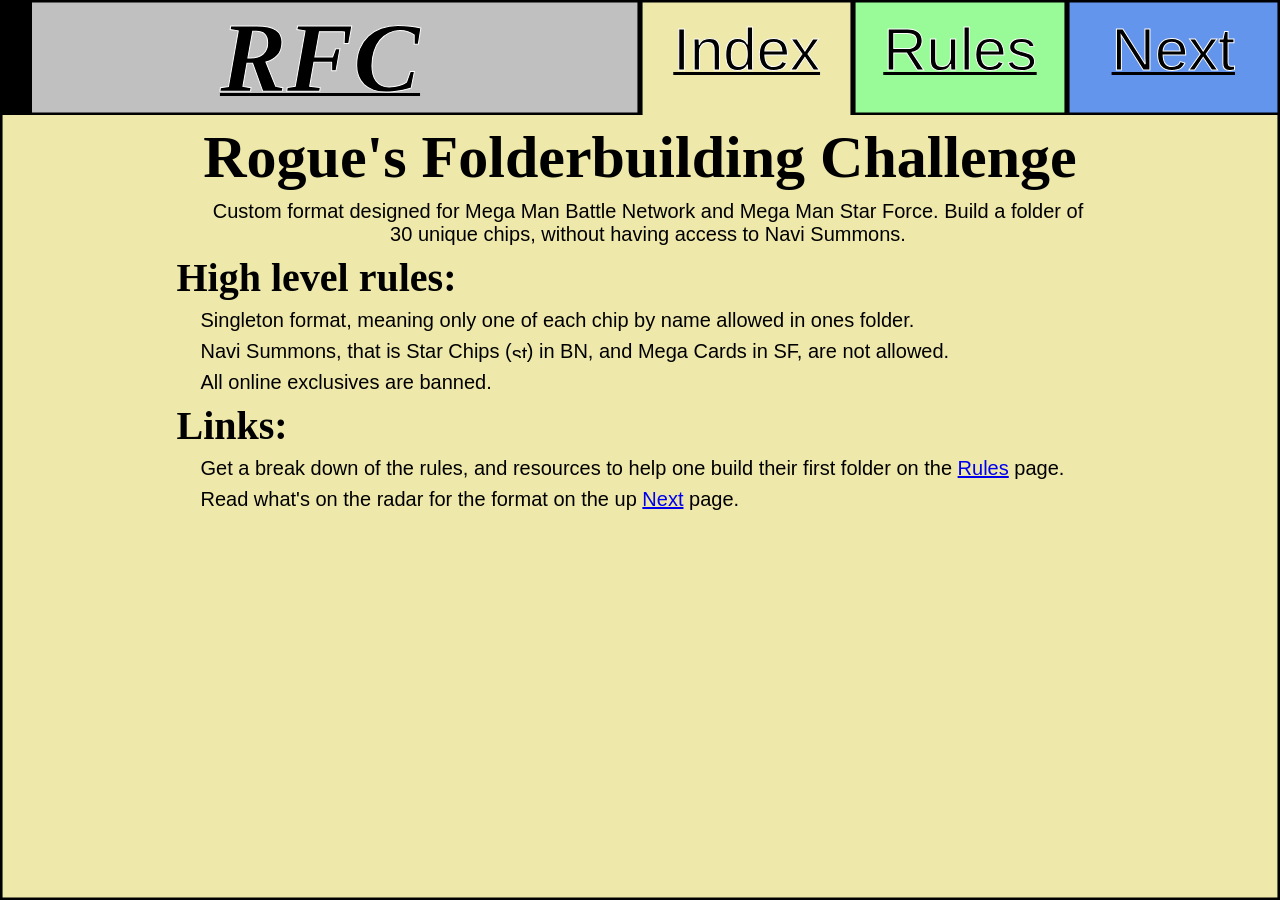
==== index.html @ 620e01bd "now with starforce!" ====
<html>
	<head>
		<title>RFC</title>
		<link rel="stylesheet" type="text/css" href="index.css">
	</head>
	<body>
		<div id="header">
			<div id="title">RFC</div><!--
		 --><div class="headerLink selected" id="index">Index</div><!--
		 --><div class="headerLink" id="rules" onclick="window.location.href='./rules.html'">Rules</div><!--
		 --><div class="headerLink" id="next"  onclick="window.location.href='./next.html'">Next</div>
		</div>
		<div id="wrapper">
			<div class="h1">
				Rogue's Folderbuilding Challenge
				<div class="text">
					Custom format designed for Mega Man Battle Network and Mega Man Star Force. Build a folder of 30 unique chips, without having access to Navi Summons. 
				</div>
			</div>
			<div class="h2">
				High level rules:
				<div class="text">
					Singleton format, meaning only one of each chip by name allowed in ones folder.
				</div>
				<div class="text">
					Navi Summons, that is Star Chips (<img src="./images/star_chip.png" alt="star">) in BN, and Mega Cards in SF, are not allowed.
				</div>
				<div class="text">
					All online exclusives are banned.
				</div>
			</div>
			<div class="h2">
				Links: 
				<div class="text">
					Get a break down of the rules, and resources to help one build their first folder on the <a href="./rules.html">Rules</a> page.
				</div>
				<div class="text">
					Read what's on the radar for the format on the up <a href="./next.html">Next</a> page.  
				</div>
			</div>
		</div>
	</body>
</html>
---- index.css ----
html {
	background-color: palegoldenrod;
	box-shadow: 0 .2vw 0 0 black inset, .2vw 0 0 0 black inset, -.2vw 0 0 0 black inset, 0 -.2vw 0 0 black inset;
}

#header {
	min-width: 943px;
	width: 100%;
	-webkit-text-stroke: 1px white;
	margin: 0px;
	color: black;
	text-align: center;
	display: flex;
	text-decoration: underline black;
	text-decoration-thickness: 3px;
}

body {
	margin: 0px;
	padding-bottom: 8px;
}

.headerLink {
	cursor: pointer;
	width: 16.666%;
	font-size: 60px;
	display: inline-block;
	box-shadow: 0 .2vw 0 0 black inset, .2vw 0 0 0 black inset, -.2vw 0 0 0 black inset, 0 -.2vw 0 0 black inset;
	line-height: 100px;
	font-family: sans-serif;
}

#title {
	background-color: silver;
	font-size: 100px;
	width: 50%;
	display: inline-block;
	box-shadow: 0 .2vw 0 0 black inset, 2.5vw 0 0 0 black inset, -.2vw 0 0 0 black inset, 0 -.2vw 0 0 black inset;
	font-style: italic;
	font-weight: bold;
	font-family: serif;
}
#index {
	background-color: lightcoral;
}
#rules {
	background-color: palegreen;
}
#next {
	background-color: cornflowerblue;
}
.selected {
	background-color: palegoldenrod !important;
	box-shadow: 0 .2vw 0 0 black inset, .2vw 0 0 0 black inset, -.2vw 0 0 0 black inset;
}

#wrapper {
	width: 943px;
	margin: auto;
}

.h1 {
	font-size: 60px;
	font-weight: bold;
	padding-top: 8px;
    padding-right: 8px;
    padding-bottom: 0px;
    padding-left: 8px;
    text-align:center;
}

.h2 {
	font-size: 40px;
	font-weight: bold;
	padding-top: 8px;
    padding-right: 8px;
    padding-bottom: 0px;
    padding-left: 8px;
    text-align:left;
    img {
		width: 25px;
	 	height: auto;
	}
}

.text {
	font-size: 20px;
	font-weight: normal;
	font-family: sans-serif;
	padding-top: 8px;
    padding-right: 8px;
    padding-bottom: 0px;
    padding-left: 24px;
    img {
		width: 15px;
	 	height: auto;
	}
}

.docwrapper {
	display: flex;
	padding-top: 8px;
}

.doc {
	background-color: black;
	min-width: calc(907px/6);
	min-height: 40px;
	margin-right: 4px;
	display: inline-block;
	cursor: pointer;
	background-size: cover;
	box-shadow: 0 2px 0 0 black inset, 2px 0 0 0 black inset, -2px 0 0 0 black inset, 0 -2px 0 0 black inset;
}

#bn1 {
	background-image: url("./images/bn1.png");
}
#bn2 {
	background-image: url("./images/bn2.png");
}
#bn3white {
	background-image: url("./images/bn3white.png");
}
#bn3blue {
	background-image: url("./images/bn3blue.png");
}
#bn4redsun {
	background-image: url("./images/bn4redsun.png");
}
#bn4bluemoon {
	background-image: url("./images/bn4bluemoon.png");
}
#bn5teamprotoman {
	background-image: url("./images/bn5teamprotoman.png");
}
#bn5teamcolonel {
	background-image: url("./images/bn5teamcolonel.png");
}
#bn6cybeastgregar {
	background-image: url("./images/bn6cybeastgregar.png");
}
#bn6cybeastfalzar {
	background-image: url("./images/bn6cybeastfalzar.png");
}
#sf1pegasus {
	background-image: url("./images/sf1pegasus.png");
}
#sf1leo {
	background-image: url("./images/sf1leo.png");
}
#sf1dragon {
	background-image: url("./images/sf1dragon.png");
}
#sf2ninja {
	background-image: url("./images/sf2ninja.png");
}
#sf2zerker {
	background-image: url("./images/sf2zerker.png");
}
#sf2saurian {
	background-image: url("./images/sf2saurian.png");
}
#sf3blackace {
	background-image: url("./images/sf3blackace.png");
}
#sf3redjoker {
	background-image: url("./images/sf3redjoker.png");
}
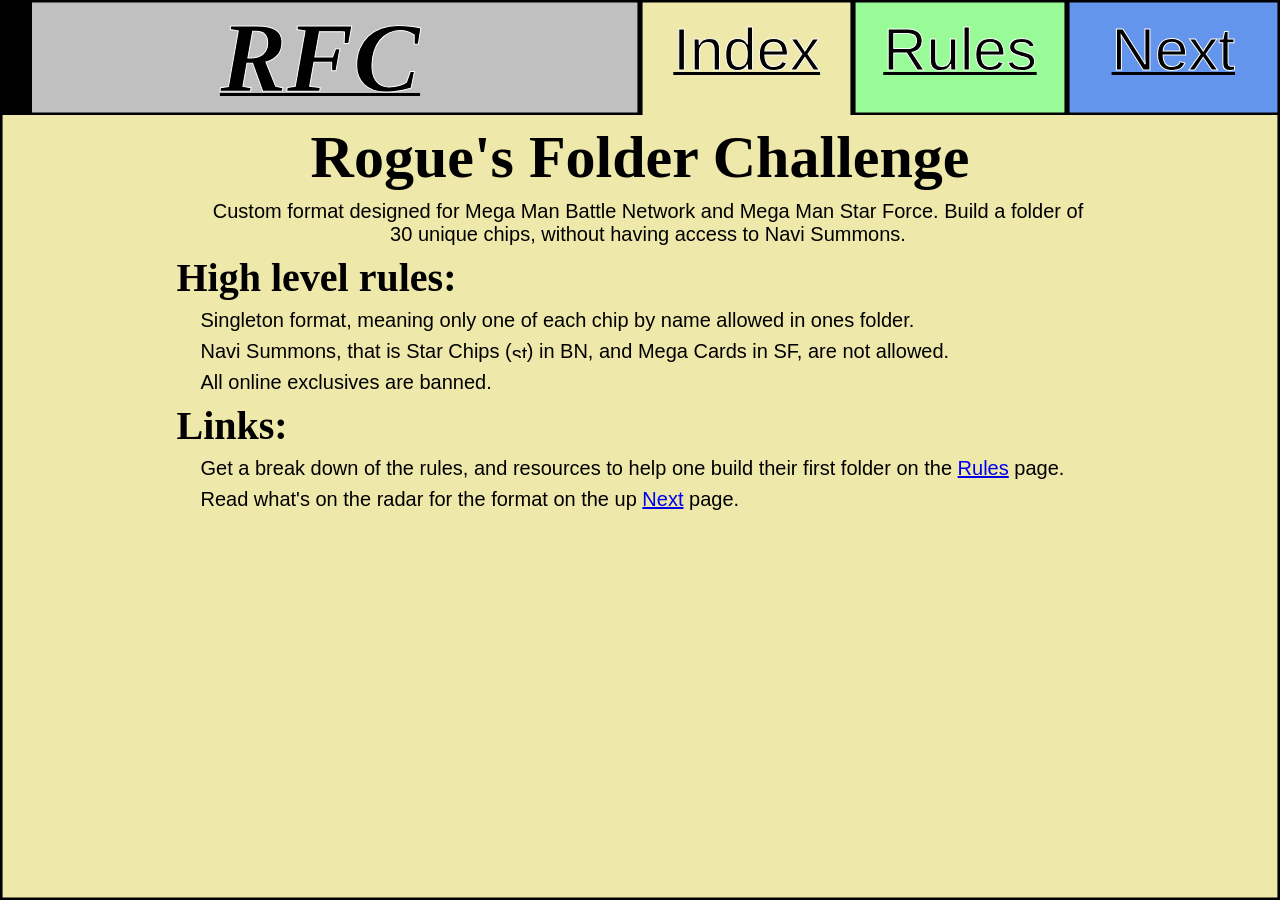
==== commit 993d143a: "folderbuilding -> folder" ====
--- a/index.html
+++ b/index.html
@@ -12,7 +12,7 @@
 		</div>
 		<div id="wrapper">
 			<div class="h1">
-				Rogue's Folderbuilding Challenge
+				Rogue's Folder Challenge
 				<div class="text">
 					Custom format designed for Mega Man Battle Network and Mega Man Star Force. Build a folder of 30 unique chips, without having access to Navi Summons. 
 				</div>
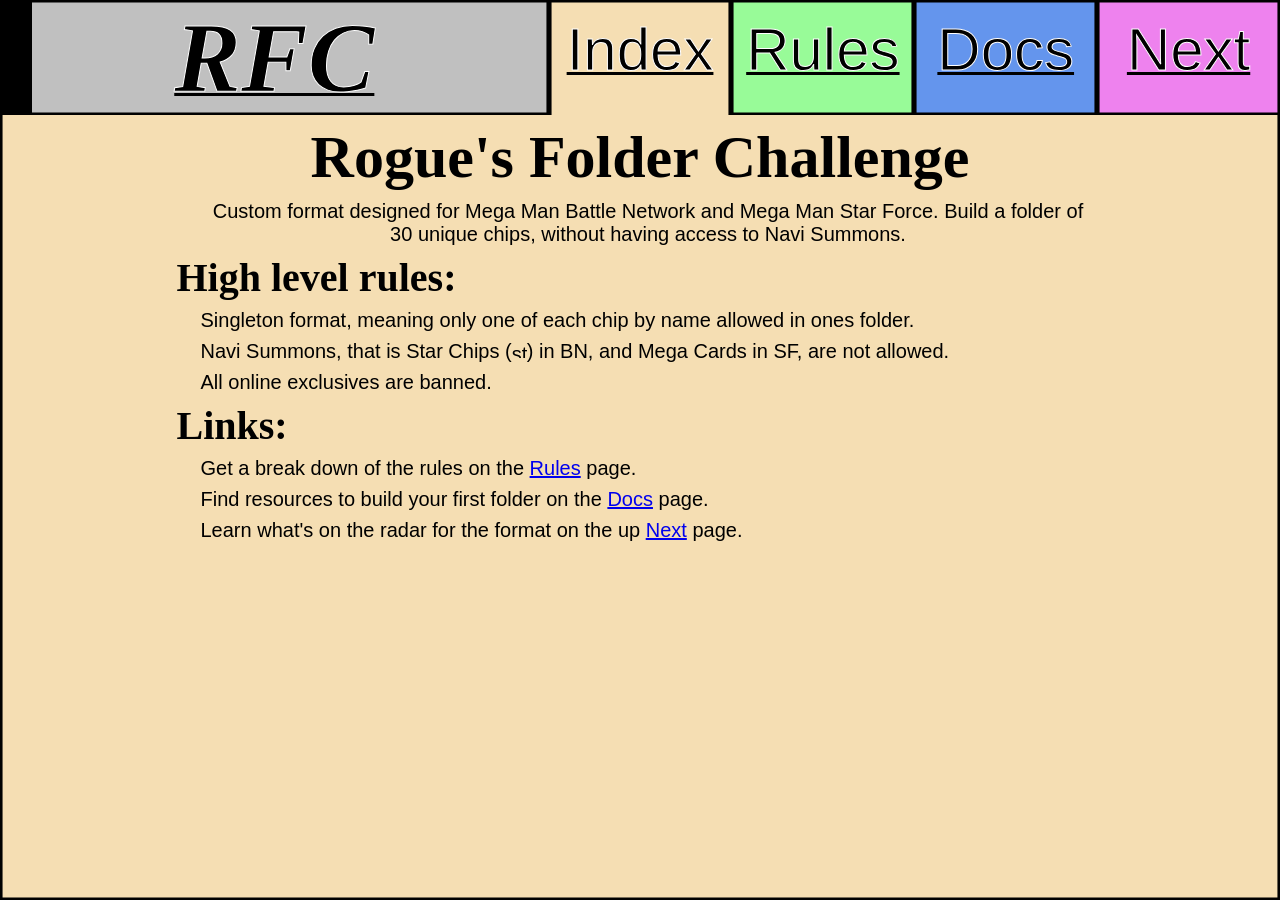
==== commit 7e4f61aa: "rules update, split docs, less harsh yellow" ====
--- a/index.html
+++ b/index.html
@@ -8,6 +8,7 @@
 			<div id="title">RFC</div><!--
 		 --><div class="headerLink selected" id="index">Index</div><!--
 		 --><div class="headerLink" id="rules" onclick="window.location.href='./rules.html'">Rules</div><!--
+		 --><div class="headerLink" id="docs"  onclick="window.location.href='./docs.html'">Docs</div><!--
 		 --><div class="headerLink" id="next"  onclick="window.location.href='./next.html'">Next</div>
 		</div>
 		<div id="wrapper">
@@ -32,10 +33,13 @@
 			<div class="h2">
 				Links: 
 				<div class="text">
-					Get a break down of the rules, and resources to help one build their first folder on the <a href="./rules.html">Rules</a> page.
+					Get a break down of the rules on the <a href="./rules.html">Rules</a> page.
 				</div>
 				<div class="text">
-					Read what's on the radar for the format on the up <a href="./next.html">Next</a> page.  
+					Find resources to build your first folder on the <a href="./docs.html">Docs</a> page.  
+				</div>
+				<div class="text">
+					Learn what's on the radar for the format on the up <a href="./next.html">Next</a> page.  
 				</div>
 			</div>
 		</div>
--- a/index.css
+++ b/index.css
@@ -1,5 +1,5 @@
 html {
-	background-color: palegoldenrod;
+	background-color: Wheat;
 	box-shadow: 0 .2vw 0 0 black inset, .2vw 0 0 0 black inset, -.2vw 0 0 0 black inset, 0 -.2vw 0 0 black inset;
 }
 
@@ -46,11 +46,14 @@
 #rules {
 	background-color: palegreen;
 }
-#next {
+#docs {
 	background-color: cornflowerblue;
 }
+#next {
+	background-color: Violet;
+}
 .selected {
-	background-color: palegoldenrod !important;
+	background-color: Wheat !important;
 	box-shadow: 0 .2vw 0 0 black inset, .2vw 0 0 0 black inset, -.2vw 0 0 0 black inset;
 }
 
@@ -100,17 +103,18 @@
 .docwrapper {
 	display: flex;
 	padding-top: 8px;
+	justify-content: center;
 }
 
 .doc {
 	background-color: black;
-	min-width: calc(907px/6);
-	min-height: 40px;
+	min-width: calc(907px/3);
+	min-height: 80px;
 	margin-right: 4px;
 	display: inline-block;
 	cursor: pointer;
 	background-size: cover;
-	box-shadow: 0 2px 0 0 black inset, 2px 0 0 0 black inset, -2px 0 0 0 black inset, 0 -2px 0 0 black inset;
+	box-shadow: 0 4px 0 0 black inset, 4px 0 0 0 black inset, -4px 0 0 0 black inset, 0 -4px 0 0 black inset;
 }
 
 #bn1 {
